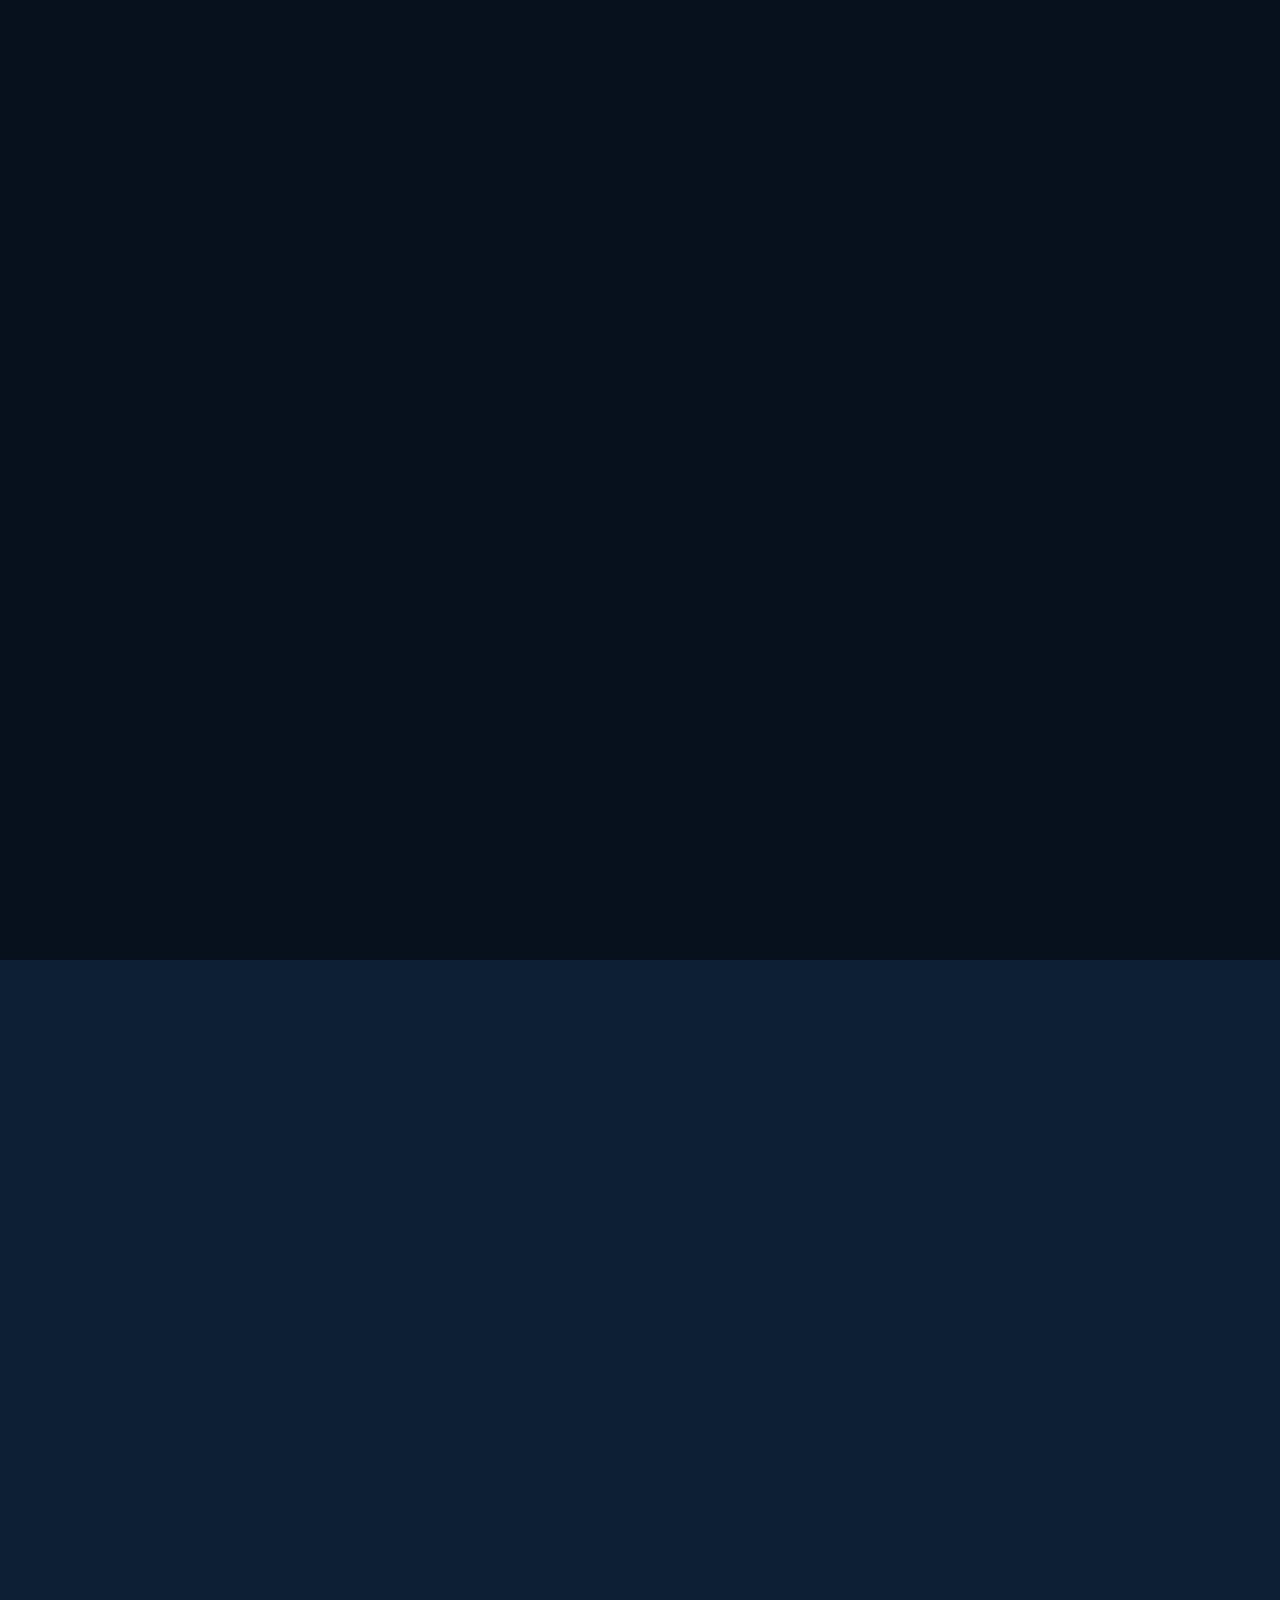
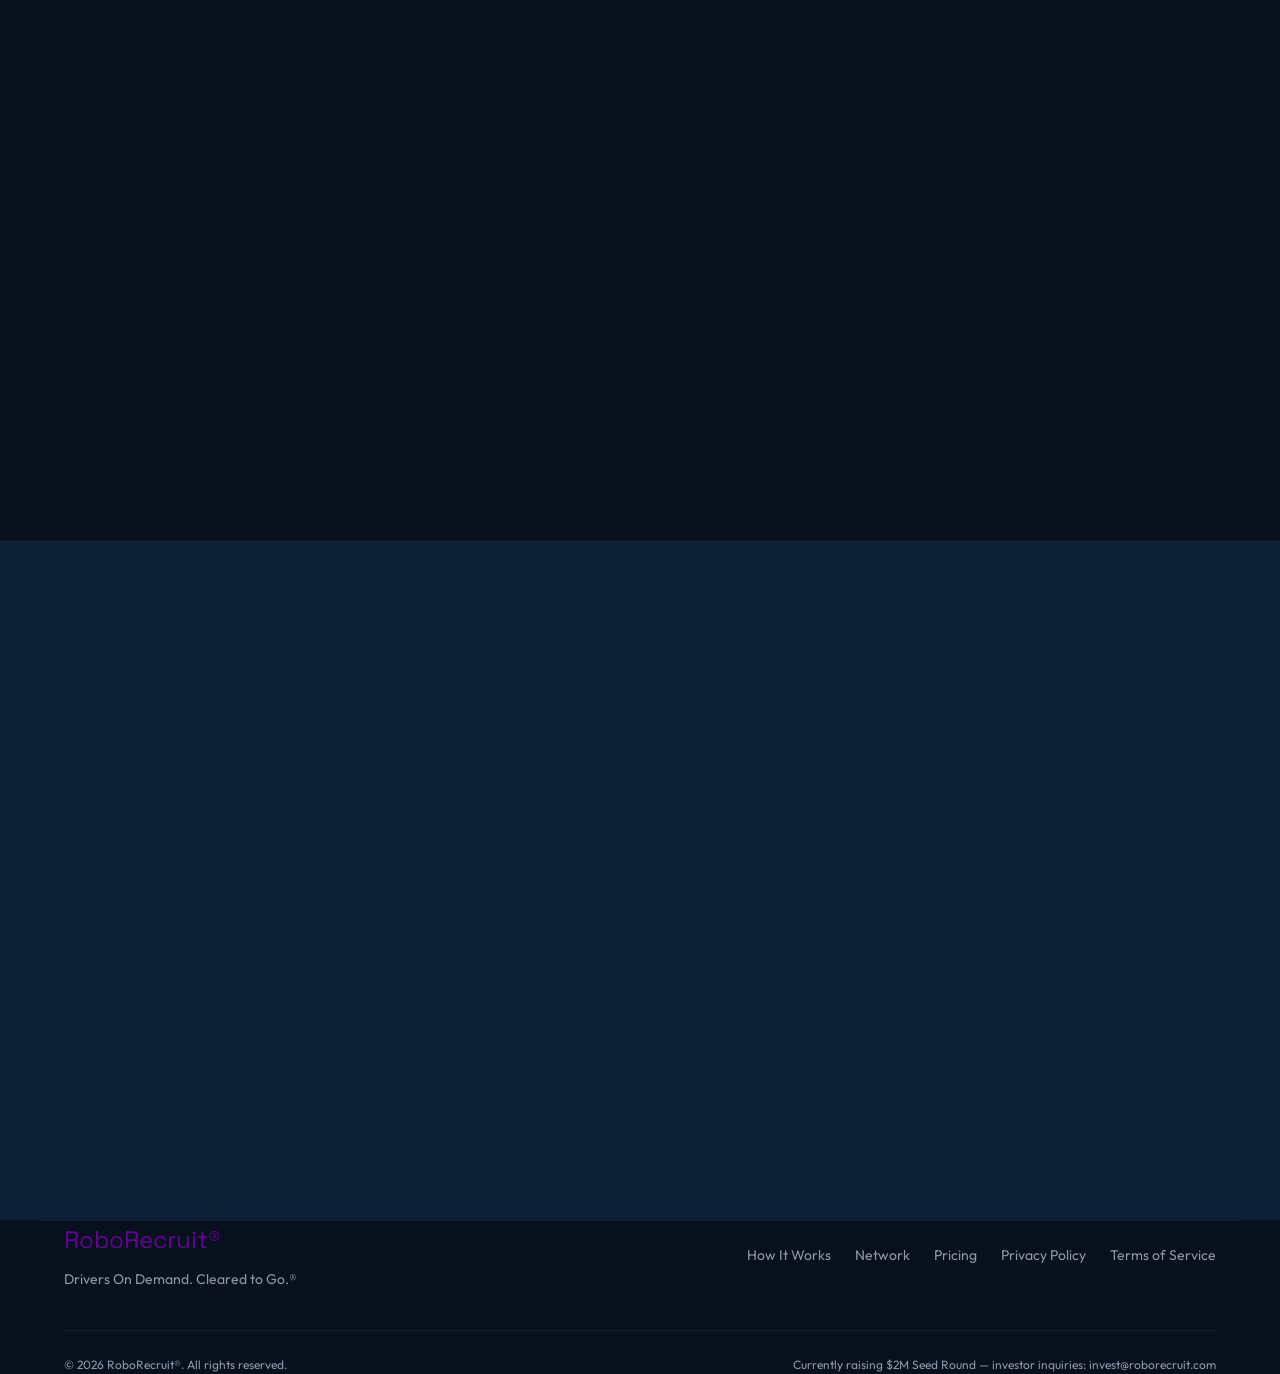
==== public/index.html @ f76ad69d "Initial commit: RoboRecruit UI and Data Implementation" ====
<!DOCTYPE html>
<html lang="en">

<head>
  <meta charset="UTF-8">
  <meta name="viewport" content="width=device-width, initial-scale=1.0">
  <meta name="description"
    content="RoboRecruit® - The only on-demand driver platform built exclusively for FedEx Ground ISPs.">
  <title>RoboRecruit® | Drivers On Demand</title>
  <link rel="icon" type="image/png" href="fav.png">

  <!-- Google Fonts -->
  <link rel="preconnect" href="https://fonts.googleapis.com">
  <link rel="preconnect" href="https://fonts.gstatic.com" crossorigin>
  <link
    href="https://fonts.googleapis.com/css2?family=Space+Grotesk:wght@700&family=Outfit:wght@300;400;500;600&display=swap"
    rel="stylesheet">

  <link href="https://fonts.googleapis.com/css2?family=Syne:wght@800&display=swap" rel="stylesheet">
  <link rel="stylesheet" href="style.css">
</head>

<body>

  <div id="splash-screen">
    <div class="splash-top"></div>
    <div class="splash-bottom"></div>
    <div class="splash-logo-wrap">
      <div class="splash-logo" id="splash-logo" style="display: flex; justify-content: center; align-items: center;">
        <img src="intro-logo-transparent.png" alt="RoboRecruit Logo" style="width: 280px; max-width: 80vw; display: block; margin: 0 auto;">
      </div>
      <div class="splash-line" id="splash-line"></div>
    </div>
  </div>
  <div id="main-content-wrap">

  <!-- Navigation -->
  <nav id="navbar">
    <div class="container nav-container">
      <div class="logo">
        <span class="logo-robo">Robo</span><span class="logo-recruit">Recruit</span><sup>®</sup>
      </div>
      <div class="nav-links" id="navLinks">
        <a href="#how-it-works">How It Works</a>
        <a href="#network">Network</a>
        <a href="#pricing">Pricing</a>
        <a href="#contact">Contact</a>
        <a href="#contact" class="btn nav-btn" style="padding: 10px 20px; font-size: 14px;">Request Drivers →</a>
      </div>
      <div class="hamburger" id="hamburger" onclick="toggleMenu()">
        <span></span><span></span><span></span>
      </div>
    </div>
  </nav>

  <!-- Hero Section -->
  <section class="hero container">
    <div class="hero-bg-glow"></div>
    <div class="orb-1"></div>
    <div class="orb-2"></div>
    <div class="hero-content fade-up">
      <div class="badge">● Live Driver Pool — <span id="hero-pool-count">10,000+</span> Pre-Cleared Nationwide</div>
      <div class="badge" id="live-ticker" style="background: rgba(255,102,0,0.1); color: var(--cta-orange); border-color: rgba(255,102,0,0.2);">● 0 drivers deployed this week</div>
      <h1 class="holographic-text">Your Routes.<br>Filled in 48 Hours.<br>Guaranteed.</h1>
      <p>The only on-demand driver platform built exclusively for FedEx Ground ISPs. Scale your fleet without the
        recruitment headache.</p>

      <div class="hero-stats fade-up delay-100">
        <div class="hero-stat">
          <p>48h</p>
          <span>AVG MATCH TIME</span>
        </div>
        <div class="hero-stat">
          <p>98%</p>
          <span>SUCCESS RATE</span>
        </div>
        <div class="hero-stat">
          <p>$0</p>
          <span>UPFRONT COST</span>
        </div>
      </div>

      <div class="hero-ctas fade-up delay-200">
        <a href="#contact" class="btn">Request Drivers Now →</a>
        <a href="#how-it-works" class="btn btn-outline">See How It Works</a>
      </div>
    </div>

    <div class="dispatch-panel fade-up delay-300 glass-card">
      <div class="panel-header">
        <span>LIVE DRIVER POOL</span>
        <div class="metrics">
          <span class="highlight">CLEARED 847</span>
          <span>MATCHING 124</span>
          <span>DEPLOYED 12</span>
        </div>
      </div>

      <div id="hero-drivers-container">
        <div class="driver-card">
          <div class="driver-info">
            <img src="https://i.pravatar.cc/150?img=11" alt="Marcus T." class="avatar">
            <div>
              <div class="driver-name">Marcus T.</div>
              <div class="driver-details">CDL-B · Dallas, TX | ⭐ 4.9</div>
            </div>
          </div>
          <div class="status-badge cleared">CLEARED</div>
        </div>

        <div class="driver-card">
          <div class="driver-info">
            <img src="https://i.pravatar.cc/150?img=12" alt="Derek W." class="avatar">
            <div>
              <div class="driver-name">Derek W.</div>
              <div class="driver-details">CDL-B · Atlanta, GA | ⭐ 4.7</div>
            </div>
          </div>
          <div class="status-badge matching">MATCHING</div>
        </div>

        <div class="driver-card">
          <div class="driver-info">
            <img src="https://i.pravatar.cc/150?img=20" alt="Aisha L." class="avatar">
            <div>
              <div class="driver-name">Aisha L.</div>
              <div class="driver-details">CDL-B · Chicago, IL | ⭐ 5.0</div>
            </div>
          </div>
          <div class="status-badge standby">STANDBY</div>
        </div>
      </div>

      <div class="panel-footer">
        <p>12 Drivers Ready · 36h Avg Deploy · 98% Fill Rate</p>
        <a href="#contact" class="text-purple" style="font-size: 12px; font-weight: 600;">Deploy →</a>
      </div>
    </div>
  </section>

  <!-- Social Proof Bar -->
  <div class="social-proof fade-up delay-400">
    <div class="container">
      <p>Trusted by FedEx Ground ISPs operating across the country</p>
      <div class="company-pills">
        <span class="company-pill">TruckCo ISP</span>
        <span class="company-pill">GroundSpeed LLC</span>
        <span class="company-pill">Route Masters</span>
        <span class="company-pill">Swift Delivery Co</span>
        <span class="company-pill">Apex Last Mile</span>
        <span class="company-pill">Premier Ground Services</span>
      </div>
    </div>
  </div>

  <!-- Problem Section -->
  <section class="problem-section section-padding">
    <div class="container">
      <div class="header-text fade-up">
        <span class="section-tag">THE PROBLEM</span>
        <h2>Last-Mile Staffing Is Broken.<br>And It's Costing You Every Single Day.</h2>
        <p>FedEx Ground ISPs lose drivers constantly. Replacing them is slow, expensive, and operationally crippling.
          Every empty route is revenue walking out the door.</p>
      </div>

      <div class="stat-cards">
        <div class="stat-card glass-card fade-up">
          <div class="stat-num counter" data-target="60" data-suffix="%">0%</div>
          <h3>Annual Driver Turnover</h3>
          <p>Six out of ten drivers in last-mile delivery leave within the year. You're not running a business — you're
            running a revolving door. And every exit hits your service record, your finances, and your sanity.</p>
        </div>
        <div class="stat-card glass-card fade-up delay-100">
          <div class="stat-num">4–6 Wks</div>
          <h3>Average Time-to-Hire</h3>
          <p>That's how long traditional hiring takes. Background checks, MVR pulls, drug screens, onboarding — all
            while your routes sit empty and FedEx is watching your on-time numbers drop. You don't have six weeks. You
            have today.</p>
        </div>
        <div class="stat-card glass-card fade-up delay-200">
          <div class="stat-num counter" data-target="8000" data-prefix="$">0</div>
          <h3>True Cost Per Hire</h3>
          <p>Recruiting fees, screening costs, training time, lost productivity — each driver you bring on costs between
            five and eight thousand dollars before they touch a wheel. Multiply that by your turnover rate and you're
            hemorrhaging money every quarter.</p>
        </div>
      </div>
    </div>
  </section>

  <!-- How It Works Section -->
  <section id="how-it-works" class="how-it-works-section section-padding">
    <div class="container text-center text-md-left">
      <div class="header-text fade-up">
        <span class="section-tag">THE SOLUTION</span>
        <h2>From Request to Road<br>in 48 Hours Flat.</h2>
        <p>We've already done the hard part. Every driver in our network is pre-screened, pre-cleared, and ready to
          work. All you do is tell us what you need.</p>
      </div>

      <div class="steps-timeline text-left">
        <div class="step fade-up">
          <div class="step-number">01</div>
          <div>
            <h3>Initiate Deployment Configuration</h3>
            <p>Specify your operational market, the required number of commercial drivers, and your targeted integration timeline. The onboarding configuration process is fully digitized to eliminate administrative redundancies.</p>
          </div>
        </div>
        <div class="step fade-up delay-100">
          <div class="step-number">02</div>
          <div>
            <h3>Algorithmic Candidate Matching</h3>
            <p>Our proprietary engine systematically pairs your operational criteria with fully vetted commercial drivers, evaluating key metrics such as compliance class, historical reliability, and geographic proximity to your terminal.</p>
          </div>
        </div>
        <div class="step fade-up delay-200">
          <div class="step-number">03</div>
          <div>
            <h3>Pre-Cleared Compliance Verification</h3>
            <p>Every commercial driver within our network has preemptively undergone comprehensive background screenings, MVR analyses, and DOT drug testing prior to algorithmic authorization, ensuring immediate deployment readiness.</p>
          </div>
        </div>
        <div class="step fade-up delay-300">
          <div class="step-number">04</div>
          <div>
            <h3>Guaranteed Fulfillment Execution</h3>
            <p>Operational deployment commences within our strict 48-hour service level agreement. Our fulfillment windows are contractually guaranteed to structurally eliminate the risks associated with unstaffed routes.</p>
          </div>
        </div>
      </div>
    </div>
  </section>

  <!-- Stats Band -->
  <section class="stats-band">
    <div class="container stats-grid">
      <div class="stat-item fade-up">
        <div class="num">48h</div>
        <div class="label">Average Deployment Time</div>
        <div class="sub-label">vs. 4–6 weeks industry standard</div>
      </div>
      <div class="stat-item fade-up delay-100">
        <div class="num" id="stat-total-drivers">10,000+</div>
        <div class="label">Pre-Cleared Drivers Nationwide</div>
        <div class="sub-label">Growing every week</div>
      </div>
      <div class="stat-item fade-up delay-200">
        <div class="num" id="stat-on-time">98%</div>
        <div class="label">Guaranteed Fill Rate</div>
        <div class="sub-label">Or your money back. Period.</div>
      </div>

    </div>
  </section>

  <!-- Network Map Section -->
  <section id="network" class="network-section section-padding">
    <div class="container">
      <div class="network-header fade-up">
        <span class="section-tag">THE NETWORK</span>
        <h2>Anchored in 28 Major Hubs,<br>Deployed Nationwide.</h2>
        <p>Wherever your operation runs, our driver pool is already there. Real-time activation covering the nation's
          highest-density last-mile delivery corridors — and expanding every month.</p>
      </div>
    </div>

    <div id="d3-map-container" class="fade-up delay-100"></div>

    <div class="container text-center fade-up delay-200 mt-4">
      <p style="font-size: 14px; color: var(--text-sub); margin-top: 24px;">Don't see your market? We're adding cities
        every 30 days.<br>Get on the waitlist and we'll notify you the day we go live in your area.</p>
    </div>
  </section>

  <!-- Comparison Table -->
  <section class="comparison-section section-padding">
    <div class="container">
      <span class="section-tag fade-up">WHY ROBORECRUIT®</span>
      <h2 class="fade-up">No Other Platform<br>Even Comes Close.</h2>
      <p class="fade-up">We built this specifically for FedEx Ground ISPs. Not generic staffing. Not job boards. Not
        in-house HR grinding through applications. Purpose-built for your exact problem.</p>

      <div class="table-wrapper fade-up delay-100">
        <table class="glass-card" style="padding: 0;">
          <thead>
            <tr>
              <th>Feature</th>
              <th class="col-highlight">RoboRecruit®</th>
              <th>Traditional Staffing</th>
              <th>In-House Hiring</th>
            </tr>
          </thead>
          <tbody>
            <tr>
              <td>Time to Deploy</td>
              <td class="col-highlight">48–72 Hours ✅</td>
              <td>2–4 Weeks ❌</td>
              <td>4–6 Weeks ❌</td>
            </tr>
            <tr>
              <td>Pre-Cleared Drivers</td>
              <td class="col-highlight">✅</td>
              <td>❌</td>
              <td>❌</td>
            </tr>
            <tr>
              <td>AI-Powered Matching</td>
              <td class="col-highlight">✅</td>
              <td>❌</td>
              <td>❌</td>
            </tr>
            <tr>
              <td>FedEx ISP Specialists</td>
              <td class="col-highlight">✅</td>
              <td>❌</td>
              <td>❌</td>
            </tr>
            <tr>
              <td>On-Demand Scaling</td>
              <td class="col-highlight">✅</td>
              <td>Limited ⚠️</td>
              <td>❌</td>
            </tr>
            <tr>
              <td>48h Deployment Guarantee</td>
              <td class="col-highlight">✅</td>
              <td>❌</td>
              <td>❌</td>
            </tr>
            <tr>
              <td>Cost Per Driver</td>
              <td class="col-highlight">Platform Fee Only</td>
              <td>$5K–$8K ❌</td>
              <td>$5K–$8K ❌</td>
            </tr>
          </tbody>
        </table>
      </div>
    </div>
  </section>

  
  <!-- Testimonial Carousel -->
  <section class="testimonial-carousel section-padding">
    <div class="container carousel-header text-center fade-up">
      <span class="section-tag">ISP SUCCESS STORIES</span>
      <h2>The Industry Standard<br>for Last-Mile Staffing.</h2>
    </div>
    <div class="carousel-container fade-up delay-100">
      <div class="carousel-track">

        <div class="review-card">
          <div class="review-stars">⭐⭐⭐⭐⭐</div>
          <p class="review-quote">"When demand spiked 40% heading into peak season, I had two choices — turn away work or scramble for six weeks trying to hire. RoboRecruit gave me a third option. In five days, I had 12 pre-cleared drivers running my routes."</p>
          <div class="review-author">
            <img src="https://i.pravatar.cc/150?img=11" alt="James R." class="review-avatar">
            <div class="review-info">
              <h4>James R.</h4>
              <p>Operations Director, Dallas, TX</p>
            </div>
          </div>
        </div>

        <div class="review-card">
          <div class="review-stars">⭐⭐⭐⭐⭐</div>
          <p class="review-quote">"I used to spend 30% of my week on hiring. Posting jobs, reviewing applications, chasing background checks. RoboRecruit gave me that 30% back. My operation runs tighter and my service scores have never been better."</p>
          <div class="review-author">
            <img src="https://i.pravatar.cc/150?img=5" alt="Sandra M." class="review-avatar">
            <div class="review-info">
              <h4>Sandra M.</h4>
              <p>Owner, Chicago, IL</p>
            </div>
          </div>
        </div>

        <div class="review-card">
          <div class="review-stars">⭐⭐⭐⭐⭐</div>
          <p class="review-quote">"The 48-hour guarantee is aggressively real. We lost three drivers unexpectedly on a Thursday. By Saturday morning, RoboRecruit had three fully compliant CDL drivers waiting at our terminal. Unbelievable platform."</p>
          <div class="review-author">
            <img src="https://i.pravatar.cc/150?img=33" alt="Michael T." class="review-avatar">
            <div class="review-info">
              <h4>Michael T.</h4>
              <p>Fleet Manager, Atlanta, GA</p>
            </div>
          </div>
        </div>

        <div class="review-card">
          <div class="review-stars">⭐⭐⭐⭐⭐</div>
          <p class="review-quote">"We tried traditional staffing agencies, but they don't understand DOT and FedEx Ground compliance requirements. RoboRecruit does. Every single driver they send us is literally ready to hand the keys to."</p>
          <div class="review-author">
            <img src="https://i.pravatar.cc/150?img=68" alt="David L." class="review-avatar">
            <div class="review-info">
              <h4>David L.</h4>
              <p>CEO, Phoenix, AZ</p>
            </div>
          </div>
        </div>

        <div class="review-card">
          <div class="review-stars">⭐⭐⭐⭐⭐</div>
          <p class="review-quote">"Scaling our geographic expansion was stalling due to hiring friction. We piped RoboRecruit into our growth plan, and instantly eliminated empty truck scenarios. Absolute game-changer."</p>
          <div class="review-author">
            <img src="https://i.pravatar.cc/150?img=44" alt="Elena V." class="review-avatar">
            <div class="review-info">
              <h4>Elena V.</h4>
              <p>Regional Director, Charlotte, NC</p>
            </div>
          </div>
        </div>

        <div class="review-card">
          <div class="review-stars">⭐⭐⭐⭐⭐</div>
          <p class="review-quote">"Not only are the logistics around compliance completely solved, but the quality of the drivers is exceptional. The AI matching isn't a buzzword; the people they send actually fit our specific route profiles."</p>
          <div class="review-author">
            <img src="https://i.pravatar.cc/150?img=12" alt="Marcus K." class="review-avatar">
            <div class="review-info">
              <h4>Marcus K.</h4>
              <p>Dispatch Coordinator, Seattle, WA</p>
            </div>
          </div>
        </div>

        <div class="review-card">
          <div class="review-stars">⭐⭐⭐⭐⭐</div>
          <p class="review-quote">"This is the only recruitment vendor I have intentionally recommended to other ISP owners. It removes the largest operational bottleneck in the entire last-mile delivery business."</p>
          <div class="review-author">
            <img src="https://i.pravatar.cc/150?img=20" alt="Sarah J." class="review-avatar">
            <div class="review-info">
              <h4>Sarah J.</h4>
              <p>Owner Operator, Denver, CO</p>
            </div>
          </div>
        </div>

        <div class="review-card">
          <div class="review-stars">⭐⭐⭐⭐⭐</div>
          <p class="review-quote">"When demand spiked 40% heading into peak season, I had two choices — turn away work or scramble for six weeks trying to hire. RoboRecruit gave me a third option. In five days, I had 12 pre-cleared drivers running my routes."</p>
          <div class="review-author">
            <img src="https://i.pravatar.cc/150?img=11" alt="James R." class="review-avatar">
            <div class="review-info">
              <h4>James R.</h4>
              <p>Operations Director, Dallas, TX</p>
            </div>
          </div>
        </div>

        <div class="review-card">
          <div class="review-stars">⭐⭐⭐⭐⭐</div>
          <p class="review-quote">"I used to spend 30% of my week on hiring. Posting jobs, reviewing applications, chasing background checks. RoboRecruit gave me that 30% back. My operation runs tighter and my service scores have never been better."</p>
          <div class="review-author">
            <img src="https://i.pravatar.cc/150?img=5" alt="Sandra M." class="review-avatar">
            <div class="review-info">
              <h4>Sandra M.</h4>
              <p>Owner, Chicago, IL</p>
            </div>
          </div>
        </div>

        <div class="review-card">
          <div class="review-stars">⭐⭐⭐⭐⭐</div>
          <p class="review-quote">"The 48-hour guarantee is aggressively real. We lost three drivers unexpectedly on a Thursday. By Saturday morning, RoboRecruit had three fully compliant CDL drivers waiting at our terminal. Unbelievable platform."</p>
          <div class="review-author">
            <img src="https://i.pravatar.cc/150?img=33" alt="Michael T." class="review-avatar">
            <div class="review-info">
              <h4>Michael T.</h4>
              <p>Fleet Manager, Atlanta, GA</p>
            </div>
          </div>
        </div>

        <div class="review-card">
          <div class="review-stars">⭐⭐⭐⭐⭐</div>
          <p class="review-quote">"We tried traditional staffing agencies, but they don't understand DOT and FedEx Ground compliance requirements. RoboRecruit does. Every single driver they send us is literally ready to hand the keys to."</p>
          <div class="review-author">
            <img src="https://i.pravatar.cc/150?img=68" alt="David L." class="review-avatar">
            <div class="review-info">
              <h4>David L.</h4>
              <p>CEO, Phoenix, AZ</p>
            </div>
          </div>
        </div>

        <div class="review-card">
          <div class="review-stars">⭐⭐⭐⭐⭐</div>
          <p class="review-quote">"Scaling our geographic expansion was stalling due to hiring friction. We piped RoboRecruit into our growth plan, and instantly eliminated empty truck scenarios. Absolute game-changer."</p>
          <div class="review-author">
            <img src="https://i.pravatar.cc/150?img=44" alt="Elena V." class="review-avatar">
            <div class="review-info">
              <h4>Elena V.</h4>
              <p>Regional Director, Charlotte, NC</p>
            </div>
          </div>
        </div>

        <div class="review-card">
          <div class="review-stars">⭐⭐⭐⭐⭐</div>
          <p class="review-quote">"Not only are the logistics around compliance completely solved, but the quality of the drivers is exceptional. The AI matching isn't a buzzword; the people they send actually fit our specific route profiles."</p>
          <div class="review-author">
            <img src="https://i.pravatar.cc/150?img=12" alt="Marcus K." class="review-avatar">
            <div class="review-info">
              <h4>Marcus K.</h4>
              <p>Dispatch Coordinator, Seattle, WA</p>
            </div>
          </div>
        </div>

        <div class="review-card">
          <div class="review-stars">⭐⭐⭐⭐⭐</div>
          <p class="review-quote">"This is the only recruitment vendor I have intentionally recommended to other ISP owners. It removes the largest operational bottleneck in the entire last-mile delivery business."</p>
          <div class="review-author">
            <img src="https://i.pravatar.cc/150?img=20" alt="Sarah J." class="review-avatar">
            <div class="review-info">
              <h4>Sarah J.</h4>
              <p>Owner Operator, Denver, CO</p>
            </div>
          </div>
        </div>

      </div>
    </div>
  </section>


  <!-- Pricing Section -->
  <section id="pricing" class="pricing-section section-padding">
    <div class="container">
      <div class="pricing-header fade-up">
        <span class="section-tag">PRICING</span>
        <h2>Simple. Transparent.<br>No Surprises, Ever.</h2>
        <p>No long-term contracts. No hidden fees. No retainers you pay whether you use us or not. You pay for drivers
          placed — nothing else.</p>
      </div>

      <div class="pricing-cards">
        <div class="price-card glass-card fade-up">
          <div class="price-tag">For ISPs testing the water</div>
          <div class="price-name">On-Demand</div>
          <div class="price-amount">$499</div>
          <div class="price-per">per driver placed</div>
          <p class="price-desc">Perfect for operators who need occasional coverage or want to experience the
            RoboRecruit® difference before committing to a plan. Pay only when you place a driver.</p>
          <ul class="features">
            <li>Up to 5 drivers per month</li>
            <li>48–72 hour deployment window</li>
            <li>Pre-cleared candidate pool</li>
            <li>Standard AI matching</li>
            <li>Email support</li>
          </ul>
          <a href="#contact" class="btn btn-outline" style="width: 100%;">Get Started →</a>
        </div>

        <div class="price-card glass-card popular fade-up delay-100">
          <div class="price-tag" style="background: rgba(102,0,153,0.3); color: #fff;">For ISPs scaling fast</div>
          <div class="price-name text-purple">Growth</div>
          <div class="price-amount">$1,499<span style="font-size: 16px;">/mo</span></div>
          <div class="price-per">+ $299 per driver placed</div>
          <p class="price-desc">Built for the operator who's done scrambling. Unlimited driver placements, priority
            matching, and a dedicated account manager who knows your operation by name. This is how serious ISPs run
            their staffing.</p>
          <ul class="features">
            <li>Unlimited drivers per month</li>
            <li>Priority 48-hour deployment</li>
            <li>Pre-cleared + behavioral screening</li>
            <li>Advanced AI matching</li>
            <li>Dedicated account manager</li>
            <li>Driver performance dashboard</li>
            <li>Direct phone support</li>
          </ul>
          <a href="#contact" class="btn">Request a Demo →</a>
        </div>

        <div class="price-card glass-card fade-up delay-200">
          <div class="price-tag">For multi-location ISP operations</div>
          <div class="price-name">Fleet</div>
          <div class="price-amount">Custom</div>
          <div class="price-per">tailored to your fleet size</div>
          <p class="price-desc">Running multiple terminals across multiple markets? We build a custom driver pool around
            your operation, integrate with your existing systems, and assign a team — not just a manager — to your
            account.</p>
          <ul class="features">
            <li>Multi-location & multi-market support</li>
            <li>24-hour deployment SLA</li>
            <li>API + ATS system integrations</li>
            <li>Dedicated custom driver pool</li>
            <li>White-glove onboarding</li>
            <li>Quarterly business reviews</li>
            <li>Executive account team</li>
          </ul>
          <a href="#contact" class="btn btn-outline" style="width: 100%;">Contact Sales →</a>
        </div>
      </div>

      <p class="price-note fade-up">All plans include our 48-hour fill guarantee. If we don't deliver, you don't pay. No
        questions asked.</p>
    </div>
  </section>

  

  <!-- CTA Section -->
  <section id="contact" class="cta-section" style="position: relative; overflow: hidden;">
    <div id="magic-rings-container" style="position: absolute; width: 100%; height: 160%; top: -35%; left: 0; z-index: 0; pointer-events: none; opacity: 0.7;"></div>
    <div class="container cta-content fade-up">
      <span class="section-tag">GET STARTED</span>
      <h2>Ready to Never Stress<br>About Staffing Again?</h2>
      <p>Tell us where you operate and we'll show you exactly how many pre-cleared drivers we have ready in your market
        — right now, today.</p>

      <form class="cta-form" onsubmit="event.preventDefault();">
        <input type="email" class="cta-input" placeholder="Your work email address" required>
        <button type="submit" class="btn" style="min-width: 240px;">Request Drivers Now →</button>
      </form>

      <p style="font-size: 14px; color: var(--text-sub); margin-bottom: 24px;">No commitment required. No credit card.
        We'll call you within 24 hours with your market availability report.</p>

      <div class="trust-signals">
        <span>🔒 Your information is never shared</span>
        <span>⭐ 98% Fill Rate Guaranteed</span>
        <span>📞 Real humans answer our phones</span>
      </div>
    </div>
  </section>

  <!-- Footer -->
  <footer class="container">
    <div class="footer-content">
      <div>
        <div class="footer-logo">RoboRecruit®</div>
        <div class="footer-tagline">Drivers On Demand. Cleared to Go.®</div>
      </div>
      <div class="footer-links">
        <a href="#how-it-works">How It Works</a>
        <a href="#network">Network</a>
        <a href="#pricing">Pricing</a>
        <a href="#">Privacy Policy</a>
        <a href="#">Terms of Service</a>
      </div>
    </div>
    <div class="footer-bottom">
      <p>© 2026 RoboRecruit®. All rights reserved.</p>
      <p>Currently raising $2M Seed Round — investor inquiries: invest@roborecruit.com</p>
    </div>
  </footer>

  <!-- Engineering Libraries for Cinematic Smooth Scrolling & Transitions -->
  <script src="https://unpkg.com/lenis@1.0.45/dist/lenis.min.js"></script>
  <script src="https://cdnjs.cloudflare.com/ajax/libs/gsap/3.12.2/gsap.min.js"></script>
  <script src="https://cdnjs.cloudflare.com/ajax/libs/gsap/3.12.2/ScrollTrigger.min.js"></script>

  <!-- Core Scripts -->
  <script src="https://d3js.org/d3.v7.min.js"></script>
  <script src="https://unpkg.com/topojson-client@3"></script>
  <script src="https://cdnjs.cloudflare.com/ajax/libs/three.js/r134/three.min.js"></script>
  <script src="magic-rings.js"></script>
  <script src="script.js"></script>
  </div>
</body>

</html>
---- public/style.css ----
/* --- SPLASH SCREEN --- */
body.splash-active { overflow: hidden; height: 100vh; }
#splash-screen { position: fixed; inset: 0; z-index: 9999; pointer-events: all; }
.splash-top { position: absolute; top: 0; left: 0; right: 0; height: 50%; background: #07111D; transition: transform 800ms cubic-bezier(0.76, 0, 0.24, 1); }
.splash-bottom { position: absolute; bottom: 0; left: 0; right: 0; height: 50%; background: #07111D; transition: transform 800ms cubic-bezier(0.76, 0, 0.24, 1); }
.splash-logo-wrap { position: absolute; top: 50%; left: 50%; transform: translate(-50%, -50%); text-align: center; z-index: 10000; }
.splash-logo { font-family: 'Syne', sans-serif; font-weight: 800; font-size: 48px; opacity: 0; transform: scale(0.7); transition: opacity 200ms ease, transform 600ms cubic-bezier(0.34, 1.56, 0.64, 1); }
.splash-line { width: 0; height: 1px; background: #660099; margin: 16px auto 0; transition: width 400ms ease, opacity 200ms ease; }
@media(max-width: 768px) { .splash-logo { font-size: 32px; } }

:root {
  --bg-main: #07111D;
  --bg-alt: #0D1F35;
  --primary-purple: #660099;
  --purple-light: #9933CC;
  --cta-orange: #FF6600;
  --status-green: #33CC33;
  --text-heading: #FFFFFF;
  --text-sub: #8899AA;
  --text-light: #C8D8E8;
  --card-border: rgba(102, 0, 153, 0.3);
  --card-bg: rgba(13, 31, 53, 0.6);
  --font-heading: 'Space Grotesk', sans-serif;
  --font-body: 'Outfit', sans-serif;
  --ease-smooth: cubic-bezier(0.25, 0.46, 0.45, 0.94);
  --ease-bounce: cubic-bezier(0.34, 1.56, 0.64, 1);
}

* { box-sizing: border-box; margin: 0; padding: 0; }
html { scroll-behavior: smooth; }

body {
  background-color: var(--bg-main);
  color: var(--text-light);
  font-family: var(--font-body);
  font-size: 16px;
  line-height: 1.6;
  font-weight: 400;
  overflow-x: hidden;
}

h1, h2, h3, h4, .heading-font { font-family: var(--font-heading); color: var(--text-heading); font-weight: 800; line-height: 1.1; }

a { text-decoration: none; color: inherit; }
ul { list-style: none; }

/* Layout & Utilities */
.container { max-width: 1200px; margin: 0 auto; padding: 0 24px; }
.section-padding { padding: 100px 0; }
.text-center { text-align: center; }
.text-purple { color: var(--purple-light); }

.holographic-text {
  background: linear-gradient(
    90deg, 
    var(--purple-light) 0%, 
    #ffffff 20%, 
    var(--primary-purple) 40%, 
    rgba(255,102,0, 0.9) 60%, 
    var(--purple-light) 100%
  );
  background-size: 200% auto;
  color: transparent;
  -webkit-background-clip: text;
  background-clip: text;
  animation: txt-shine 4s linear infinite;
  display: block;
  margin-bottom: 24px;
}
@keyframes txt-shine {
  0% { background-position: 200% center; }
  100% { background-position: 0% center; }
}

.section-tag {
  display: inline-block;
  font-size: 14px;
  font-weight: 600;
  color: var(--cta-orange);
  letter-spacing: 1.5px;
  text-transform: uppercase;
  margin-bottom: 16px;
}

.btn {
  display: inline-block;
  background: var(--cta-orange);
  color: var(--text-heading);
  padding: 14px 28px;
  border-radius: 4px;
  font-weight: 600;
  font-family: var(--font-body);
  border: none;
  cursor: pointer;
  transition: all 0.3s var(--ease-bounce);
  text-align: center;
  position: relative;
}
.btn:hover { box-shadow: 0 0 25px rgba(255, 102, 0, 0.6); transform: translateY(-3px); }

.btn-outline {
  background: transparent;
  border: 1px solid var(--text-sub);
  color: var(--text-heading);
}
.btn-outline:hover { box-shadow: none; border-color: var(--text-light); background: rgba(255,255,255,0.05); }

.glass-card {
  background: var(--card-bg);
  border: 1px solid var(--card-border);
  border-radius: 12px;
  backdrop-filter: blur(10px);
  padding: 32px;
  position: relative;
  overflow: hidden;
  transition: all 0.4s var(--ease-bounce);
}
.glass-card:hover {
  transform: translateY(-8px);
  box-shadow: 0 15px 40px rgba(102,0,153,0.25);
  border-color: rgba(153, 51, 204, 0.6);
}

/* Scroll Animations */
.fade-up { opacity: 0; transform: translateY(50px); transition: opacity 0.9s var(--ease-smooth), transform 0.9s var(--ease-smooth); }
.fade-up.visible { opacity: 1; transform: translateY(0); }
.delay-100 { transition-delay: 100ms; }
.delay-200 { transition-delay: 200ms; }
.delay-300 { transition-delay: 300ms; }
.delay-400 { transition-delay: 400ms; }
.delay-500 { transition-delay: 500ms; }

/* Navigation */
nav {
  position: fixed;
  top: 0; left: 0; right: 0;
  z-index: 100;
  padding: 20px 0;
  transition: all 0.4s var(--ease-smooth);
}
nav.scrolled {
  background: rgba(7, 17, 29, 0.85);
  backdrop-filter: blur(12px);
  padding: 12px 0;
  border-bottom: 1px solid var(--card-border);
  box-shadow: 0 10px 30px rgba(0,0,0,0.4);
}
.nav-container { display: flex; justify-content: space-between; align-items: center; }
.logo { font-family: var(--font-heading); font-size: 24px; color: var(--primary-purple); letter-spacing: -0.5px; }
.logo-robo { color: #9933CC; } 
.logo-recruit { color: #FF6600; } 
sup { font-size: 0.5em; color: #8899AA; vertical-align: super; }

.nav-links { display: flex; gap: 32px; align-items: center; }
.nav-links a { font-weight: 500; font-size: 14px; transition: color 0.2s; }
.nav-links a:hover { color: var(--text-heading); }

.hamburger { display: none; cursor: pointer; flex-direction: column; gap: 5px; }
.hamburger span { width: 25px; height: 2px; background: var(--text-heading); transition: 0.3s; }

/* Hero */
.hero {
  padding-top: 160px;
  padding-bottom: 80px;
  display: grid;
  grid-template-columns: 1fr 1fr;
  gap: 60px;
  align-items: center;
  position: relative;
}

/* Background Animated Orbs / Grid */
.hero-bg-glow {
  position: absolute; top: 0; left: 0; width: 100%; height: 100%; z-index: -1; overflow: hidden; pointer-events: none;
  background-image: linear-gradient(rgba(102,0,153,0.04) 1px, transparent 1px), linear-gradient(90deg, rgba(102,0,153,0.04) 1px, transparent 1px);
  background-size: 55px 55px;
  -webkit-mask-image: radial-gradient(circle at 30% 50%, black 30%, transparent 80%);
  mask-image: radial-gradient(circle at 30% 50%, black 30%, transparent 80%);
}
.orb-1 {
  position: absolute; width: 600px; height: 600px; background: radial-gradient(circle, rgba(102,0,153,0.2) 0%, transparent 65%);
  filter: blur(80px); top: -100px; left: -80px; z-index: 0; animation: float-1 14s infinite alternate ease-in-out;
}
.orb-2 {
  position: absolute; width: 350px; height: 350px; background: radial-gradient(circle, rgba(255,102,0,0.08) 0%, transparent 65%);
  filter: blur(60px); bottom: 0; right: 5%; animation: float-2 18s infinite alternate ease-in-out;
}
@keyframes float-1 { 0% { transform: translate(0, 0); } 100% { transform: translate(40px, 40px); } }
@keyframes float-2 { 0% { transform: translate(0, 0); } 100% { transform: translate(-40px, -40px); } }

.badge {
  display: inline-flex; align-items: center; gap: 8px;
  background: rgba(51, 204, 51, 0.1);
  color: var(--status-green);
  padding: 6px 14px;
  border-radius: 100px;
  font-size: 12px; font-weight: 600;
  margin-bottom: 24px; border: 1px solid rgba(51, 204, 51, 0.2);
}
.hero h1 { 
  font-size: 64px; margin-bottom: 20px; position:relative; z-index:1;
  background: linear-gradient(135deg, #FFFFFF 20%, #8899AA 100%);
  -webkit-background-clip: text;
  background-clip: text;
  -webkit-text-fill-color: transparent;
}
.hero p { font-size: 18px; color: var(--text-sub); margin-bottom: 40px; position:relative; z-index:1;}
.hero-stats { display: flex; gap: 40px; margin-bottom: 40px; position:relative; z-index:1;}
.hero-stat p { font-family: var(--font-heading); font-size: 28px; color: var(--text-heading); margin-bottom: 4px; }
.hero-stat span { font-size: 12px; color: var(--text-sub); font-weight: 600; letter-spacing: 1px; }
.hero-ctas { display: flex; gap: 16px; position:relative; z-index:1;}

/* Dispatch Panel */
.dispatch-panel {
  background: linear-gradient(135deg, rgba(7, 17, 29, 0.8), rgba(12, 24, 40, 0.6));
  backdrop-filter: blur(24px) saturate(120%);
  border: 1px solid rgba(153, 51, 204, 0.3);
  border-radius: 16px; padding: 32px;
  box-shadow: 0 30px 60px rgba(0,0,0,0.8), inset 0 0 40px rgba(153,51,204,0.05);
  position:relative; z-index:1;
}
.panel-header { display: flex; justify-content: space-between; align-items: center; margin-bottom: 24px; }
.panel-header span { font-size: 12px; font-weight: 600; color: var(--text-sub); }
.metrics { display: flex; gap: 16px; font-size: 12px; font-weight: 500; font-family: monospace; letter-spacing: 1.5px; color: var(--text-sub); }
.metrics span.highlight { color: var(--status-green); text-shadow: 0 0 10px rgba(51,204,51,0.5); }

.driver-card {
  background: rgba(42, 59, 80, 0.4); border: 1px solid rgba(255,255,255,0.05);
  border-radius: 8px; padding: 16px; margin-bottom: 12px;
  display: flex; justify-content: space-between; align-items: center;
  transition: transform 0.35s var(--ease-bounce), border-color 0.35s ease, box-shadow 0.35s ease, background 0.35s ease;
}
.driver-card:hover { 
  transform: translateX(4px); 
  background: rgba(102,0,153,0.15);
  border-color: rgba(153,51,204,0.5); 
  box-shadow: inset 15px 0 20px -15px rgba(153, 51, 204, 0.8), 0 0 15px rgba(153,51,204,0.15);
  border-left: 3px solid var(--primary-purple);
}
.driver-info { display: flex; align-items: center; gap: 12px; }
.avatar { width: 40px; height: 40px; background: #2A3B50; border-radius: 50%; }
.driver-name { font-weight: 600; font-size: 14px; color: var(--text-heading); }
.driver-details { font-size: 12px; color: var(--text-sub); }

.status-badge { font-family: monospace; font-size: 11px; letter-spacing: 0.5px; padding: 4px 10px; border-radius: 4px; display: flex; align-items: center; gap: 6px; border: 1px solid transparent; }
@keyframes status-blink { 0%, 100% { opacity: 1; box-shadow: 0 0 8px rgba(51,204,51,0.6); } 50% { opacity: 0.4; box-shadow: none; } }
.status-badge.cleared { background: rgba(51,204,51,0.1); color: var(--status-green); border-color: rgba(51,204,51,0.2); }
.status-badge.cleared::before { content: ""; display: block; width: 6px; height: 6px; border-radius: 50%; background: var(--status-green); animation: status-blink 1.5s infinite; }
.status-badge.matching { background: rgba(255,102,0,0.1); color: var(--cta-orange); border-color: rgba(255,102,0,0.2); }
.status-badge.standby { background: rgba(153,51,204,0.1); color: var(--purple-light); border-color: rgba(153,51,204,0.2); }

.panel-footer { margin-top: 24px; padding-top: 24px; border-top: 1px solid rgba(255,255,255,0.05); display: flex; justify-content: space-between; align-items: center; }
.panel-footer p { font-size: 12px; color: var(--text-sub); margin: 0; }

/* Social Proof */
.social-proof { text-align: center; padding: 40px 0; border-top: 1px solid rgba(255,255,255,0.05); border-bottom: 1px solid rgba(255,255,255,0.05); }
.social-proof p { font-size: 12px; font-weight: 600; color: var(--text-sub); text-transform: uppercase; letter-spacing: 1px; margin-bottom: 24px; }
.company-pills { display: flex; justify-content: center; gap: 16px; flex-wrap: wrap; }
.company-pill { background: rgba(255,255,255,0.03); padding: 8px 16px; border-radius: 20px; font-size: 14px; color: var(--text-light); }

/* Problem Section */
.problem-section { background: var(--bg-alt); }
.problem-section .header-text { max-width: 600px; margin-bottom: 60px; }
.problem-section h2 { font-size: 40px; margin-bottom: 16px; }

.stat-cards { display: grid; grid-template-columns: repeat(3, 1fr); gap: 24px; }
.stat-card { border-top: 4px solid var(--cta-orange); transition: transform 0.35s var(--ease-bounce); }
.stat-card:hover { transform: translateY(-8px); }
.stat-card .stat-num { font-family: var(--font-heading); font-size: 48px; color: var(--text-heading); margin-bottom: 16px; }
.stat-card h3 { font-size: 20px; margin-bottom: 12px; }
.stat-card p { font-size: 14px; color: var(--text-sub); }

/* How It Works */
.how-it-works-section .header-text { max-width: 600px; margin: 0 auto 80px; }
.how-it-works-section h2 { font-size: 40px; margin-bottom: 16px; }

/* Horizontal Scroll Physics */
.how-it-works-section { overflow: hidden; /* Hide horizontal overflow */ }

.steps-timeline { 
  display: flex; 
  flex-direction: row; 
  flex-wrap: nowrap;
  gap: 40px; 
  width: max-content; 
  padding: 40px 10vw; /* Inset from edge */
  margin: 0;
}
.step { 
  background: var(--bg-alt);
  border: 1px solid var(--card-border);
  border-radius: 12px;
  padding: 40px; 
  width: 80vw;
  max-width: 800px;
  flex-shrink: 0; /* Prevents squishing */
  position: relative; 
  transition: border-color 0.4s var(--ease-bounce), box-shadow 0.4s var(--ease-bounce);
  animation: pipeline-flow 8s infinite;
  box-shadow: 0 10px 40px rgba(0,0,0,0.4); 
}

@keyframes pipeline-flow {
  0%   { border-color: var(--card-border); background: var(--bg-alt); }
  5%   { border-color: rgba(255, 102, 0, 0.6); box-shadow: 0 -10px 50px rgba(255, 102, 0, 0.15); background: #0c1828; }
  20%  { border-color: var(--card-border); background: var(--bg-alt); }
  100% { border-color: var(--card-border); background: var(--bg-alt); }
}

@keyframes pipeline-glow {
  0%   { opacity: 0; }
  5%   { opacity: 1; }
  20%  { opacity: 0; }
  100% { opacity: 0; }
}

.step:hover {
  animation-play-state: paused !important;
  border-color: rgba(153, 51, 204, 0.6);
}
.step:hover::before {
  animation-play-state: paused !important;
  opacity: 1;
  background: linear-gradient(90deg, transparent, var(--primary-purple), transparent);
}

.step {
  /* other properties are above this */
  display: flex;
  flex-direction: column;
  align-items: flex-start;
  text-align: left;
}

.step-number { 
  font-family: var(--font-heading); 
  font-size: 80px; 
  color: var(--primary-purple); 
  line-height: 1; 
  margin-bottom: 24px; 
  display: inline-block; 
  transition: all 0.35s var(--ease-bounce);
}
.step:hover .step-number {
  transform: scale(1.05);
  color: var(--cta-orange); 
  text-shadow: 0 0 15px rgba(255,102,0,0.6);
}

.step h3 { font-size: 32px; font-weight: 800; margin-bottom: 16px; color: var(--text-heading); }
.step p { font-size: 16px; line-height: 1.6; color: var(--text-sub); }

/* Stats Band */
.stats-band { background: var(--primary-purple); padding: 60px 0; }
.stats-grid { display: grid; grid-template-columns: repeat(3, 1fr); text-align: center; gap: 24px; }
.stat-item .num { font-family: var(--font-heading); font-size: 56px; color: var(--text-heading); line-height: 1; margin-bottom: 8px; }
.stat-item .label { font-size: 16px; font-weight: 600; color: var(--text-heading); margin-bottom: 4px; }
.stat-item .sub-label { font-size: 12px; color: rgba(255,255,255,0.7); }

/* Network Map Section */
.network-section { background: var(--bg-alt); position: relative; overflow: hidden; }
.network-header { max-width: 600px; margin: 0 auto 60px; text-align: center; }
.network-header h2 { font-size: 40px; margin-bottom: 16px; }
#d3-map-container { 
  position: relative; width: 100%; 
  min-height: 520px; 
  background: #07111D; 
  border: 1px solid rgba(102,0,153,0.3); 
  border-radius: 16px; 
}

/* Comparison Table */
.comparison-section { text-align: center; }
.comparison-section h2 { font-size: 40px; margin-bottom: 16px; max-width: 600px; margin: 0 auto 16px; }
.comparison-section > p { max-width: 600px; margin: 0 auto 60px; }

.table-wrapper { overflow-x: auto; }
table { width: 100%; border-collapse: separate; border-spacing: 0; text-align: center; }
th, td { padding: 20px; border-bottom: 1px solid rgba(255,255,255,0.05); }
td:first-child, th:first-child { text-align: left; }
th { font-size: 14px; text-transform: uppercase; letter-spacing: 1px; color: var(--text-sub); border-bottom: 2px solid rgba(255,255,255,0.1); }
.col-highlight { background: rgba(102,0,153,0.1); border-left: 1px solid var(--card-border); border-right: 1px solid var(--card-border); }
th.col-highlight { border-top: 1px solid var(--card-border); border-top-left-radius: 8px; border-top-right-radius: 8px; color: var(--purple-light); }
tr:last-child .col-highlight { border-bottom-left-radius: 8px; border-bottom-right-radius: 8px; border-bottom: 1px solid var(--card-border); }

/* Table Glow Hover */
tr { transition: all 0.3s var(--ease-smooth); }
/* Smooth hover transition for data pop */
table td { transition: color 0.3s var(--ease-smooth), text-shadow 0.3s var(--ease-smooth); cursor: pointer; }

table tbody td:hover {
  color: #ffffff;
  /* Multi-layered neon pointer glow localized to the icons */
  text-shadow: 0 0 10px rgba(255, 255, 255, 0.6), 0 0 20px rgba(153, 51, 204, 0.9), 0 0 30px rgba(255, 102, 0, 0.5); 
}

table tbody td.col-highlight:hover {
  color: #ffffff;
  /* Supercharge the icon glow for the "Roborecruit" column */
  text-shadow: 0 0 12px rgba(255, 255, 255, 0.9), 0 0 25px rgba(255, 102, 0, 1);
}


/* Testimonial Carousel */
.testimonial-carousel { background: var(--bg-alt); padding: 100px 0; position: relative; overflow: hidden; border-top: 1px solid rgba(255,255,255,0.05); }
.carousel-header { margin: 0 auto 60px; max-width: 800px; text-align: center; }
.carousel-header h2 { font-size: 40px; margin-bottom: 16px; }
.carousel-container {
  width: 100%;
  overflow: hidden;
  position: relative;
  -webkit-mask-image: linear-gradient(to right, transparent, black 10%, black 90%, transparent);
  mask-image: linear-gradient(to right, transparent, black 10%, black 90%, transparent);
}
.carousel-track {
  display: flex;
  gap: 32px;
  width: max-content;
  animation: scrollTrack 60s linear infinite;
  padding: 20px 0;
}
.carousel-track:hover {
  animation-play-state: paused;
}
.review-card {
  width: 400px;
  background: var(--bg-main);
  border: 1px solid var(--card-border);
  border-radius: 12px;
  padding: 40px;
  flex-shrink: 0;
  transition: transform 0.4s var(--ease-bounce), border-color 0.4s var(--ease-smooth);
}
.review-card:hover {
  transform: translateY(-8px);
  border-color: var(--primary-purple);
  box-shadow: 0 10px 40px rgba(102,0,153,0.3);
}
.review-quote {
  font-size: 16px;
  color: var(--text-light);
  margin-bottom: 32px;
  line-height: 1.6;
}
.review-author { display: flex; align-items: center; gap: 16px; }
.review-avatar { width: 50px; height: 50px; border-radius: 50%; background: var(--bg-alt); }
.review-info h4 { font-size: 16px; margin: 0; color: var(--text-heading); font-family: var(--font-body); }
.review-info p { font-size: 12px; color: var(--text-sub); margin: 0; }
.review-stars { color: var(--cta-orange); font-size: 14px; margin-bottom: 24px; }

@keyframes scrollTrack {
  0% { transform: translateX(0); }
  100% { transform: translateX(calc(-50% - 16px)); }
}
/* Pricing */
.pricing-section { text-align: center; }
.pricing-header { max-width: 600px; margin: 0 auto 60px; }
.pricing-header h2 { font-size: 40px; margin-bottom: 16px; }

.pricing-cards { display: grid; grid-template-columns: repeat(3, 1fr); gap: 24px; align-items: start; }
.price-card { text-align: left; padding: 40px 32px; transition: transform 0.35s var(--ease-bounce); }
.price-card:hover { transform: translateY(-6px); }
.price-card.popular { border-color: var(--primary-purple); box-shadow: 0 0 30px rgba(102,0,153,0.2); transform: scale(1.02); }
.price-card.popular:hover { transform: scale(1.02) translateY(-6px); }
.price-name { font-size: 20px; font-weight: 600; margin-bottom: 8px; }
.price-amount { font-family: var(--font-heading); font-size: 40px; color: var(--text-heading); margin-bottom: 4px; }
.price-per { font-size: 14px; color: var(--text-sub); margin-bottom: 16px; }
.price-tag { display: inline-block; font-size: 12px; padding: 4px 8px; background: rgba(255,255,255,0.05); border-radius: 4px; color: var(--text-sub); margin-bottom: 24px; }
.price-desc { font-size: 14px; color: var(--text-light); margin-bottom: 32px; }
.features { margin-bottom: 32px; }
.features li { font-size: 14px; color: var(--text-sub); margin-bottom: 12px; display: flex; align-items: center; gap: 8px; }
.features li::before { content: '✓'; color: var(--status-green); font-weight: bold; }
.price-card.popular .btn { width: 100%; }
.price-note { font-size: 14px; color: var(--text-sub); margin-top: 40px; }

/* CTA Section */
.cta-section { background: var(--bg-alt); padding: 120px 0; text-align: center; position: relative; overflow: hidden; border-top: 1px solid rgba(255,255,255,0.05); }
.glow-circle { position: absolute; width: 400px; height: 400px; background: radial-gradient(circle, rgba(255,102,0,0.2) 0%, transparent 70%); top: 50%; left: 50%; transform: translate(-50%, -50%); z-index: 0; filter: blur(50px); pointer-events: none; }
.cta-content { position: relative; z-index: 1; max-width: 600px; margin: 0 auto; }
.cta-content h2 { font-size: 48px; margin-bottom: 16px; }
.cta-content p { margin-bottom: 40px; }
.cta-form { display: flex; gap: 16px; margin-bottom: 24px; }
.cta-input { flex: 1; padding: 16px 20px; border-radius: 4px; border: 1px solid var(--text-sub); background: rgba(255,255,255,0.05); color: var(--text-heading); font-family: var(--font-body); font-size: 16px; }
.cta-input:focus { outline: none; border-color: var(--primary-purple); }
.trust-signals { display: flex; justify-content: center; gap: 24px; font-size: 12px; color: var(--text-sub); }

/* Footer */
footer { border-top: 1px solid rgba(255,255,255,0.05); padding: 60px 0; border-bottom:0; background:none;}
.footer-content { display: flex; justify-content: space-between; align-items: center; margin-bottom: 40px; }
.footer-logo { font-family: var(--font-heading); font-size: 24px; color: var(--primary-purple); margin-bottom: 8px; }
.footer-tagline { font-size: 14px; color: var(--text-sub); }
.footer-links { display: flex; gap: 24px; font-size: 14px; color: var(--text-sub); }
.footer-bottom { display: flex; justify-content: space-between; font-size: 12px; color: var(--text-sub); border-top: 1px solid rgba(255,255,255,0.05); padding-top: 24px; }

/* Responsive Design */
@media (max-width: 992px) {
  .hero { grid-template-columns: 1fr; text-align: center; }
  .hero-bg-glow { left: 25%; }
  .hero-ctas { justify-content: center; }
  .hero-stats { justify-content: center; }
  
  .pricing-cards, .stat-cards { grid-template-columns: 1fr; }
  .price-card.popular { transform: none; }
  .price-card.popular:hover { transform: translateY(-6px); }
  
  .orb-1 { width:400px; height:400px; }
}

@media (max-width: 768px) {
  .nav-links { 
    display: flex; flex-direction: column; position: absolute;
    top: 100%; left: 0; right: 0; background: var(--bg-alt);
    border-bottom: 1px solid var(--card-border); gap: 16px; text-align: center;
    max-height: 0; opacity: 0; overflow: hidden; padding: 0 24px; visibility: hidden;
    transition: all 0.4s var(--ease-smooth); z-index: 99;
  }
  .hamburger { display: flex; }
  .nav-links.active {
    max-height: 400px; opacity: 1; padding: 24px; visibility: visible;
  }
  .nav-links .btn { width: 100%; margin-top: 8px; }
  
  .hero h1 { font-size: 40px; }
  .steps-timeline { grid-template-columns: 1fr; gap: 24px; }
  .step { display: flex; gap: 24px; align-items: flex-start; text-align: left; padding: 24px; }
  .step-number { margin-bottom: 0px; font-size: 48px; background: transparent; padding-bottom: 0px; z-index: 1; }
  
  .stats-grid { grid-template-columns: 1fr; }
  .cta-form { flex-direction: column; }
  .btn { width: 100%; height: 52px; display: flex; justify-content: center; align-items: center; }
  .trust-signals { flex-direction: column; gap: 8px; }
  .footer-content { flex-direction: column; text-align: center; gap: 24px; }
  .footer-links { flex-direction: column; gap: 12px; }
  .footer-bottom { flex-direction: column; text-align: center; gap: 16px; }
}

@media (max-width: 390px) {
  .hero h1 { font-size: 32px; }
  .stats-grid { grid-template-columns: 1fr; }
  .hero-stats { flex-direction: column; gap: 16px; }
  .hero-stat p { font-size: 24px; }
}
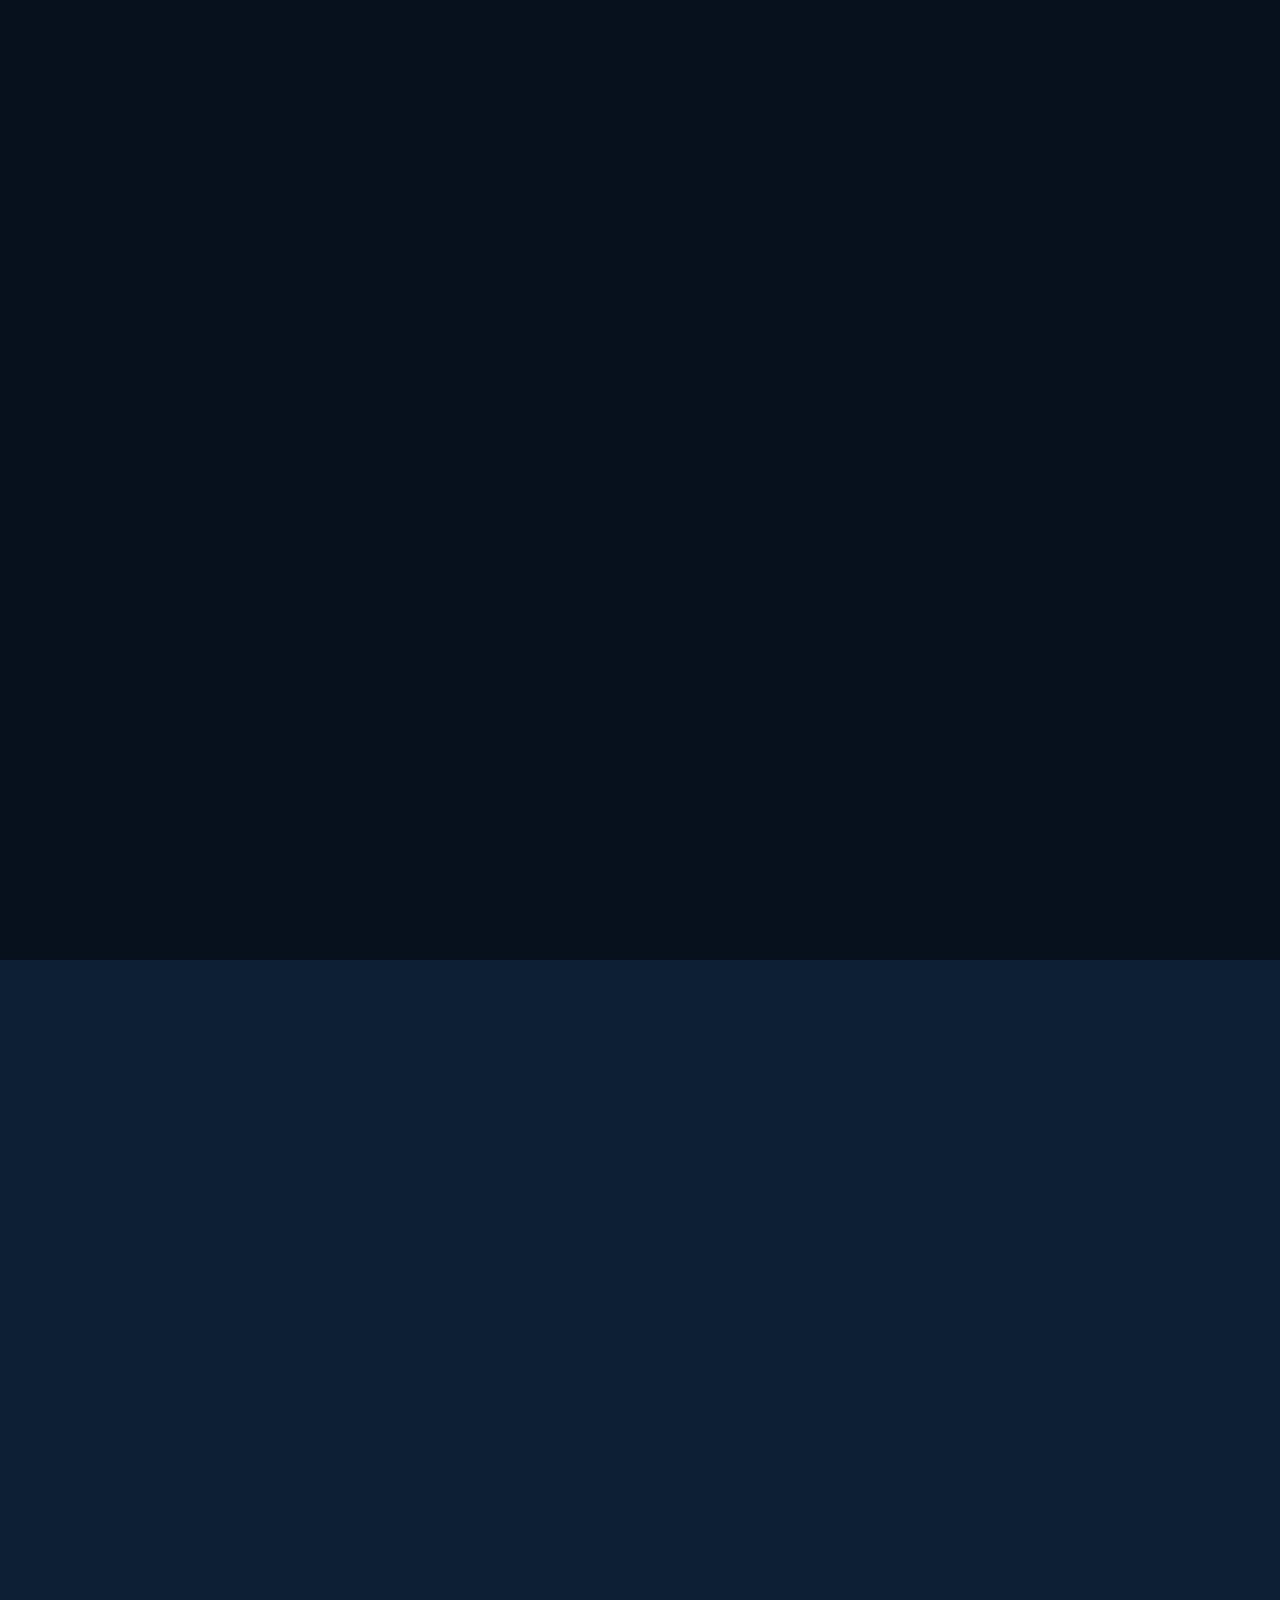
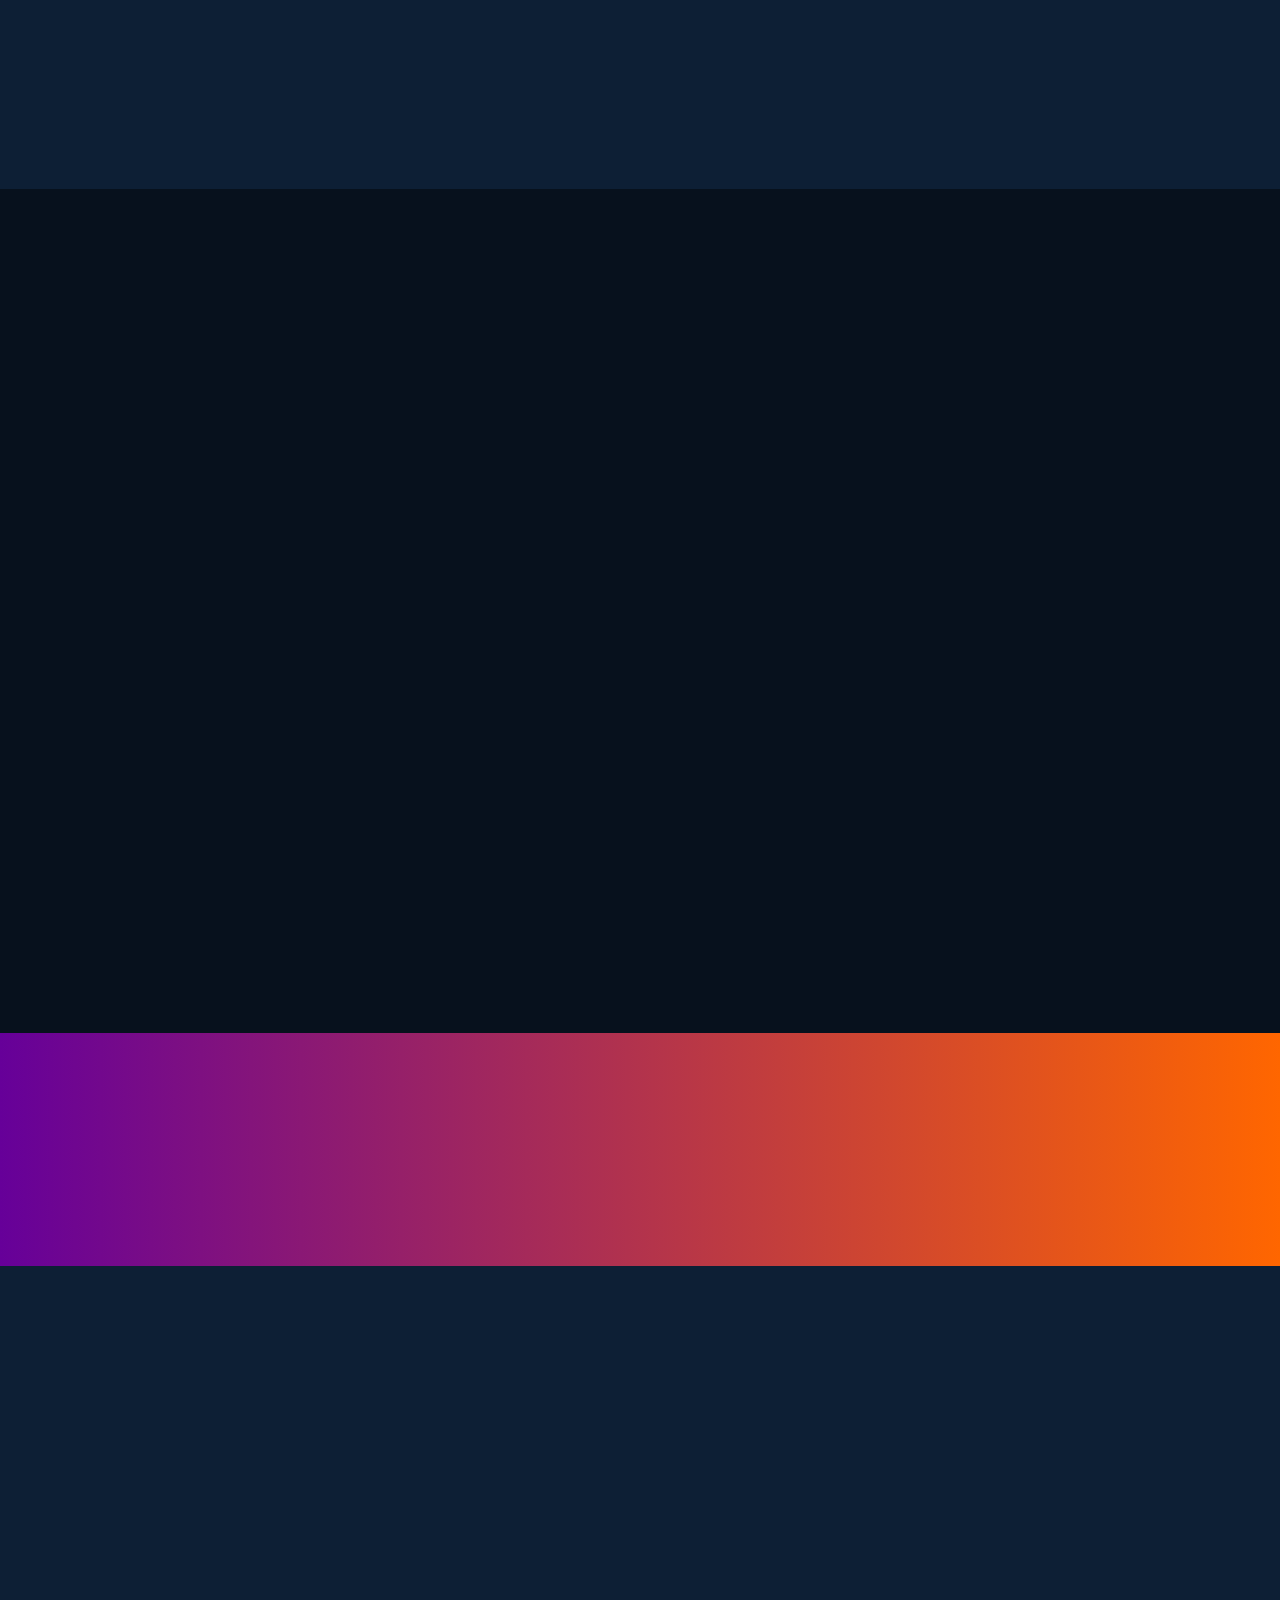
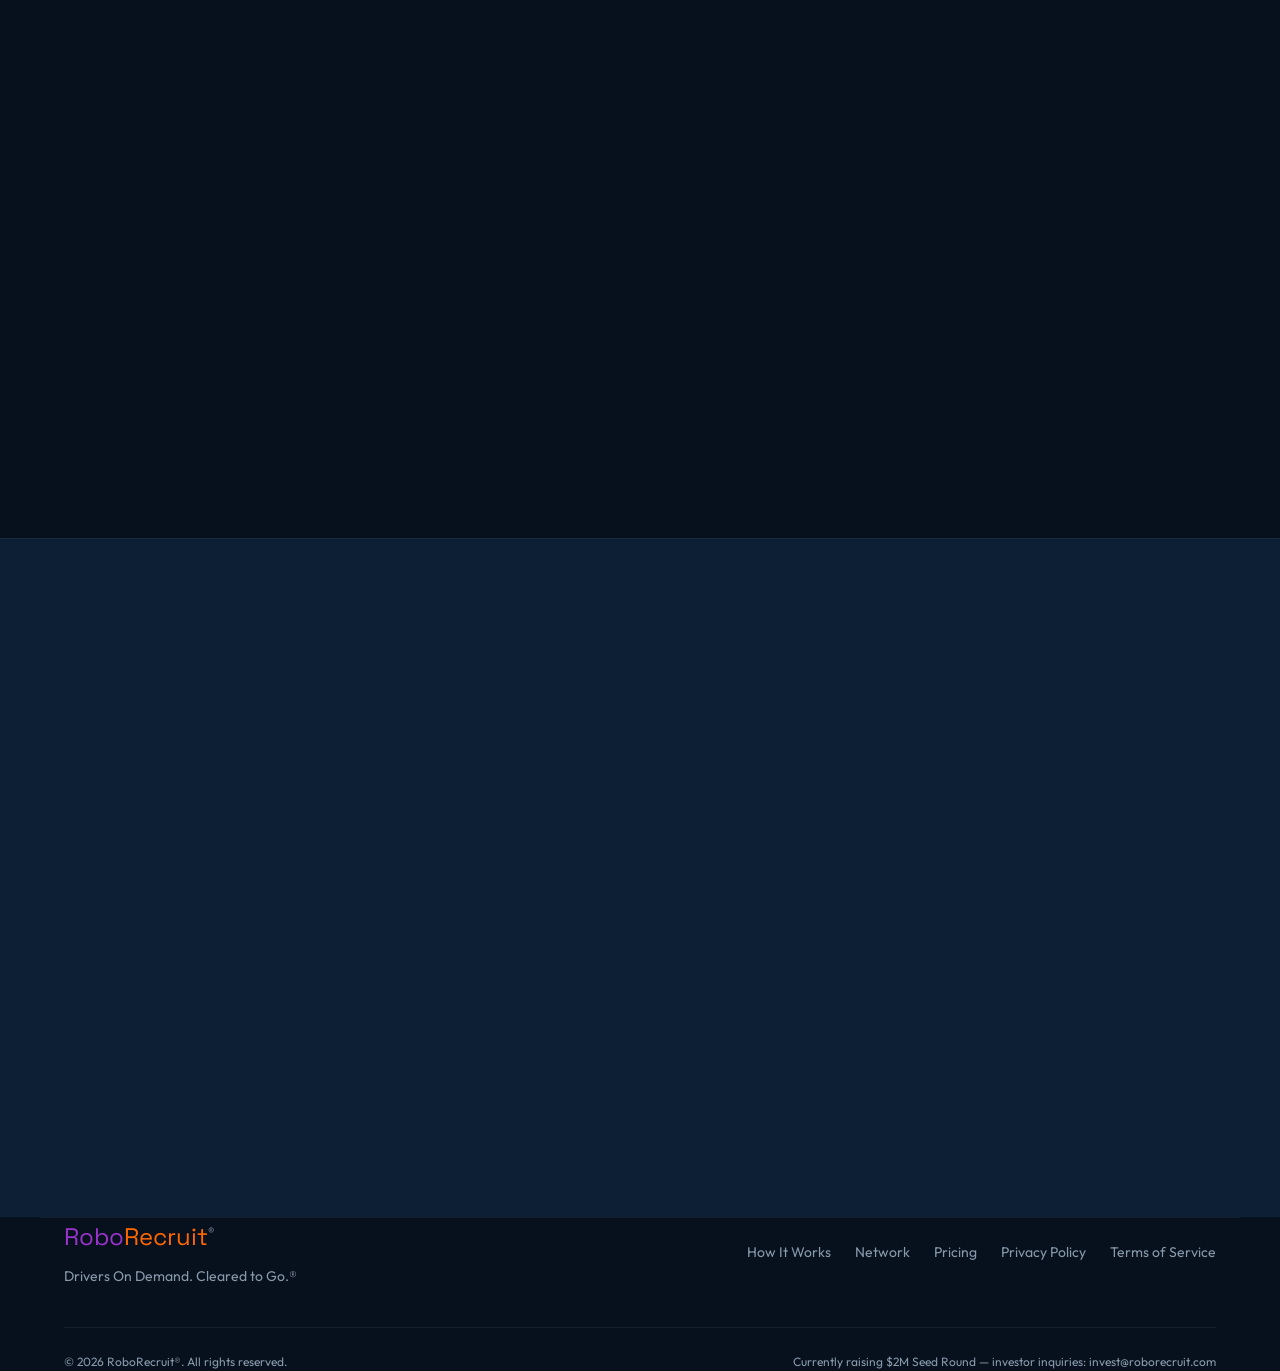
==== commit 50835658: "fix: final UI polishes and UX copy alignments" ====
--- a/public/index.html
+++ b/public/index.html
@@ -60,7 +60,6 @@
     <div class="orb-2"></div>
     <div class="hero-content fade-up">
       <div class="badge">● Live Driver Pool — <span id="hero-pool-count">10,000+</span> Pre-Cleared Nationwide</div>
-      <div class="badge" id="live-ticker" style="background: rgba(255,102,0,0.1); color: var(--cta-orange); border-color: rgba(255,102,0,0.2);">● 0 drivers deployed this week</div>
       <h1 class="holographic-text">Your Routes.<br>Filled in 48 Hours.<br>Guaranteed.</h1>
       <p>The only on-demand driver platform built exclusively for FedEx Ground ISPs. Scale your fleet without the
         recruitment headache.</p>
@@ -202,29 +201,29 @@
         <div class="step fade-up">
           <div class="step-number">01</div>
           <div>
-            <h3>Initiate Deployment Configuration</h3>
-            <p>Specify your operational market, the required number of commercial drivers, and your targeted integration timeline. The onboarding configuration process is fully digitized to eliminate administrative redundancies.</p>
+            <h3>Submit Your Request</h3>
+            <p>Tell us your market, how many drivers you need, and your start date. Takes two minutes. No paperwork, no phone tag, no waiting on hold.</p>
           </div>
         </div>
         <div class="step fade-up delay-100">
           <div class="step-number">02</div>
           <div>
-            <h3>Algorithmic Candidate Matching</h3>
-            <p>Our proprietary engine systematically pairs your operational criteria with fully vetted commercial drivers, evaluating key metrics such as compliance class, historical reliability, and geographic proximity to your terminal.</p>
+            <h3>AI Matches Instantly</h3>
+            <p>Our algorithm surfaces the best pre-screened candidates in your specific market within minutes — matched by license class, rating, availability, and proximity to your routes.</p>
           </div>
         </div>
         <div class="step fade-up delay-200">
           <div class="step-number">03</div>
           <div>
-            <h3>Pre-Cleared Compliance Verification</h3>
-            <p>Every commercial driver within our network has preemptively undergone comprehensive background screenings, MVR analyses, and DOT drug testing prior to algorithmic authorization, ensuring immediate deployment readiness.</p>
+            <h3>Drivers Are Already Cleared</h3>
+            <p>Background check — done. MVR report — done. Drug screen — done. Every driver in our pool completed full clearance before you ever submitted your request. Zero wait on compliance.</p>
           </div>
         </div>
         <div class="step fade-up delay-300">
           <div class="step-number">04</div>
           <div>
-            <h3>Guaranteed Fulfillment Execution</h3>
-            <p>Operational deployment commences within our strict 48-hour service level agreement. Our fulfillment windows are contractually guaranteed to structurally eliminate the risks associated with unstaffed routes.</p>
+            <h3>Deployed to Your Routes</h3>
+            <p>Drivers are on your routes within 48 to 72 hours. If we don't fill your request in that window, you don't pay. That's not a promise — it's a guarantee written into every contract.</p>
           </div>
         </div>
       </div>
@@ -258,7 +257,7 @@
     <div class="container">
       <div class="network-header fade-up">
         <span class="section-tag">THE NETWORK</span>
-        <h2>Anchored in 28 Major Hubs,<br>Deployed Nationwide.</h2>
+        <h2>Deployed Across 28<br>NFL-City Markets.</h2>
         <p>Wherever your operation runs, our driver pool is already there. Real-time activation covering the nation's
           highest-density last-mile delivery corridors — and expanding every month.</p>
       </div>
@@ -316,6 +315,12 @@
               <td>❌</td>
             </tr>
             <tr>
+              <td>Zero Employer Liability</td>
+              <td class="col-highlight">✅</td>
+              <td>❌</td>
+              <td>❌</td>
+            </tr>
+            <tr>
               <td>On-Demand Scaling</td>
               <td class="col-highlight">✅</td>
               <td>Limited ⚠️</td>
@@ -344,7 +349,7 @@
   <section class="testimonial-carousel section-padding">
     <div class="container carousel-header text-center fade-up">
       <span class="section-tag">ISP SUCCESS STORIES</span>
-      <h2>The Industry Standard<br>for Last-Mile Staffing.</h2>
+      <h2>What ISP Operators Are Saying</h2>
     </div>
     <div class="carousel-container fade-up delay-100">
       <div class="carousel-track">
@@ -432,91 +437,6 @@
             </div>
           </div>
         </div>
-
-        <div class="review-card">
-          <div class="review-stars">⭐⭐⭐⭐⭐</div>
-          <p class="review-quote">"When demand spiked 40% heading into peak season, I had two choices — turn away work or scramble for six weeks trying to hire. RoboRecruit gave me a third option. In five days, I had 12 pre-cleared drivers running my routes."</p>
-          <div class="review-author">
-            <img src="https://i.pravatar.cc/150?img=11" alt="James R." class="review-avatar">
-            <div class="review-info">
-              <h4>James R.</h4>
-              <p>Operations Director, Dallas, TX</p>
-            </div>
-          </div>
-        </div>
-
-        <div class="review-card">
-          <div class="review-stars">⭐⭐⭐⭐⭐</div>
-          <p class="review-quote">"I used to spend 30% of my week on hiring. Posting jobs, reviewing applications, chasing background checks. RoboRecruit gave me that 30% back. My operation runs tighter and my service scores have never been better."</p>
-          <div class="review-author">
-            <img src="https://i.pravatar.cc/150?img=5" alt="Sandra M." class="review-avatar">
-            <div class="review-info">
-              <h4>Sandra M.</h4>
-              <p>Owner, Chicago, IL</p>
-            </div>
-          </div>
-        </div>
-
-        <div class="review-card">
-          <div class="review-stars">⭐⭐⭐⭐⭐</div>
-          <p class="review-quote">"The 48-hour guarantee is aggressively real. We lost three drivers unexpectedly on a Thursday. By Saturday morning, RoboRecruit had three fully compliant CDL drivers waiting at our terminal. Unbelievable platform."</p>
-          <div class="review-author">
-            <img src="https://i.pravatar.cc/150?img=33" alt="Michael T." class="review-avatar">
-            <div class="review-info">
-              <h4>Michael T.</h4>
-              <p>Fleet Manager, Atlanta, GA</p>
-            </div>
-          </div>
-        </div>
-
-        <div class="review-card">
-          <div class="review-stars">⭐⭐⭐⭐⭐</div>
-          <p class="review-quote">"We tried traditional staffing agencies, but they don't understand DOT and FedEx Ground compliance requirements. RoboRecruit does. Every single driver they send us is literally ready to hand the keys to."</p>
-          <div class="review-author">
-            <img src="https://i.pravatar.cc/150?img=68" alt="David L." class="review-avatar">
-            <div class="review-info">
-              <h4>David L.</h4>
-              <p>CEO, Phoenix, AZ</p>
-            </div>
-          </div>
-        </div>
-
-        <div class="review-card">
-          <div class="review-stars">⭐⭐⭐⭐⭐</div>
-          <p class="review-quote">"Scaling our geographic expansion was stalling due to hiring friction. We piped RoboRecruit into our growth plan, and instantly eliminated empty truck scenarios. Absolute game-changer."</p>
-          <div class="review-author">
-            <img src="https://i.pravatar.cc/150?img=44" alt="Elena V." class="review-avatar">
-            <div class="review-info">
-              <h4>Elena V.</h4>
-              <p>Regional Director, Charlotte, NC</p>
-            </div>
-          </div>
-        </div>
-
-        <div class="review-card">
-          <div class="review-stars">⭐⭐⭐⭐⭐</div>
-          <p class="review-quote">"Not only are the logistics around compliance completely solved, but the quality of the drivers is exceptional. The AI matching isn't a buzzword; the people they send actually fit our specific route profiles."</p>
-          <div class="review-author">
-            <img src="https://i.pravatar.cc/150?img=12" alt="Marcus K." class="review-avatar">
-            <div class="review-info">
-              <h4>Marcus K.</h4>
-              <p>Dispatch Coordinator, Seattle, WA</p>
-            </div>
-          </div>
-        </div>
-
-        <div class="review-card">
-          <div class="review-stars">⭐⭐⭐⭐⭐</div>
-          <p class="review-quote">"This is the only recruitment vendor I have intentionally recommended to other ISP owners. It removes the largest operational bottleneck in the entire last-mile delivery business."</p>
-          <div class="review-author">
-            <img src="https://i.pravatar.cc/150?img=20" alt="Sarah J." class="review-avatar">
-            <div class="review-info">
-              <h4>Sarah J.</h4>
-              <p>Owner Operator, Denver, CO</p>
-            </div>
-          </div>
-        </div>
-
       </div>
     </div>
   </section>
@@ -627,7 +547,7 @@
   <footer class="container">
     <div class="footer-content">
       <div>
-        <div class="footer-logo">RoboRecruit®</div>
+        <div class="footer-logo"><span class="logo-robo">Robo</span><span class="logo-recruit">Recruit</span><sup>®</sup></div>
         <div class="footer-tagline">Drivers On Demand. Cleared to Go.®</div>
       </div>
       <div class="footer-links">
--- a/public/style.css
+++ b/public/style.css
@@ -352,7 +352,7 @@
 .step p { font-size: 16px; line-height: 1.6; color: var(--text-sub); }
 
 /* Stats Band */
-.stats-band { background: var(--primary-purple); padding: 60px 0; }
+.stats-band { background: linear-gradient(90deg, var(--primary-purple), var(--cta-orange)); padding: 60px 0; }
 .stats-grid { display: grid; grid-template-columns: repeat(3, 1fr); text-align: center; gap: 24px; }
 .stat-item .num { font-family: var(--font-heading); font-size: 56px; color: var(--text-heading); line-height: 1; margin-bottom: 8px; }
 .stat-item .label { font-size: 16px; font-weight: 600; color: var(--text-heading); margin-bottom: 4px; }
@@ -408,7 +408,6 @@
 .carousel-header h2 { font-size: 40px; margin-bottom: 16px; }
 .carousel-container {
   width: 100%;
-  overflow: hidden;
   position: relative;
   -webkit-mask-image: linear-gradient(to right, transparent, black 10%, black 90%, transparent);
   mask-image: linear-gradient(to right, transparent, black 10%, black 90%, transparent);
@@ -416,12 +415,14 @@
 .carousel-track {
   display: flex;
   gap: 32px;
-  width: max-content;
-  animation: scrollTrack 60s linear infinite;
-  padding: 20px 0;
-}
-.carousel-track:hover {
-  animation-play-state: paused;
+  overflow-x: auto;
+  scroll-snap-type: x mandatory;
+  padding: 20px 40px;
+  -ms-overflow-style: none;  /* IE and Edge */
+  scrollbar-width: none;  /* Firefox */
+}
+.carousel-track::-webkit-scrollbar {
+  display: none;
 }
 .review-card {
   width: 400px;
@@ -430,6 +431,7 @@
   border-radius: 12px;
   padding: 40px;
   flex-shrink: 0;
+  scroll-snap-align: start;
   transition: transform 0.4s var(--ease-bounce), border-color 0.4s var(--ease-smooth);
 }
 .review-card:hover {
